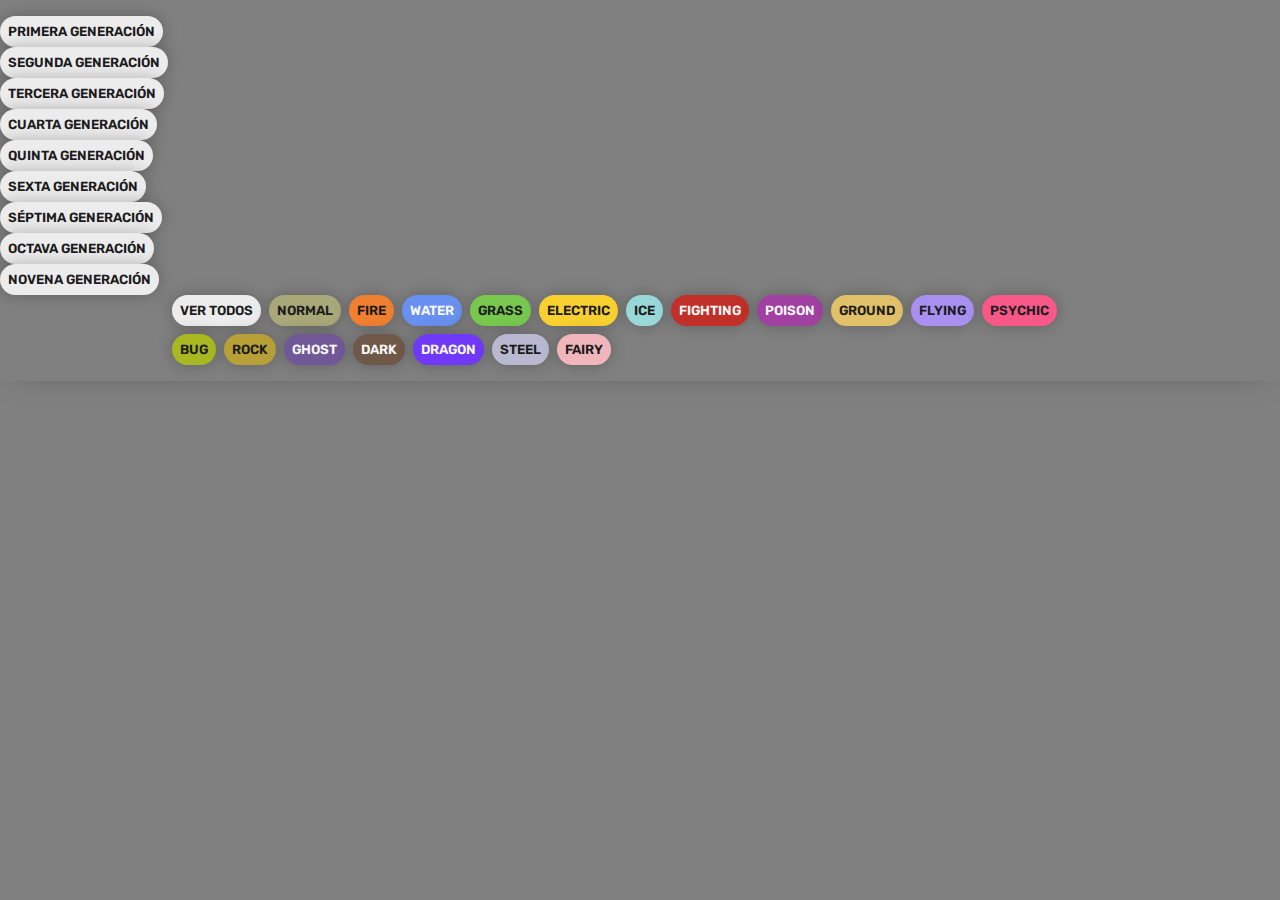
==== pokemon/pokemon/index.html @ 563a0498 "bajar cambios" ====
<!DOCTYPE html>
<html lang="es">

<head>
    <meta charset="UTF-8">
    <meta http-equiv="X-UA-Compatible" content="IE=edge">
    <meta name="viewport" content="width=device-width, initial-scale=1.0">
    <title>Pokédex</title>
    <link rel="stylesheet" href="./css/estilo.css">
</head>

<body>

    <header>
        <nav class="nav-list">
            <ul>
                <li class="nav-item"><button class="btn btn-gen primera" id="gen1">Primera Generación</button></li>
                <li class="nav-item"><button class="btn btn-gen segunda" id="gen2">Segunda Generación</button></li>
                <li class="nav-item"><button class="btn btn-gen tercera" id="gen3">Tercera Generación</button></li>
                <li class="nav-item"><button class="btn btn-gen cuarta" id="gen4">Cuarta Generación</button></li>
                <li class="nav-item"><button class="btn btn-gen quinta" id="gen5">Quinta Generación</button></li>
                <li class="nav-item"><button class="btn btn-gen sexta" id="gen6">Sexta Generación</button></li>
                <li class="nav-item"><button class="btn btn-gen septima" id="gen7">Séptima Generación</button></li>
                <li class="nav-item"><button class="btn btn-gen octava" id="gen8">Octava Generación</button></li>
                <li class="nav-item"><button class="btn btn-gen novena" id="gen9">Novena Generación</button></li>
            </ul>
        </nav>
        <nav class="nav">
            <ul class="nav-list">
                <li class="nav-item"><button class="btn btn-tipo" id="ver-todos">Ver todos</button></li>
                <li class="nav-item"><button class="btn btn-tipo normal" id="normal">Normal</button></li>
                <li class="nav-item"><button class="btn btn-tipo fire" id="fire">Fire</button></li>
                <li class="nav-item"><button class="btn btn-tipo water" id="water">Water</button></li>
                <li class="nav-item"><button class="btn btn-tipo grass" id="grass">Grass</button></li>
                <li class="nav-item"><button class="btn btn-tipo electric" id="electric">Electric</button></li>
                <li class="nav-item"><button class="btn btn-tipo ice" id="ice">Ice</button></li>
                <li class="nav-item"><button class="btn btn-tipo fighting" id="fighting">Fighting</button></li>
                <li class="nav-item"><button class="btn btn-tipo poison" id="poison">Poison</button></li>
                <li class="nav-item"><button class="btn btn-tipo ground" id="ground">Ground</button></li>
                <li class="nav-item"><button class="btn btn-tipo flying" id="flying">Flying</button></li>
                <li class="nav-item"><button class="btn btn-tipo psychic" id="psychic">Psychic</button></li>
                <li class="nav-item"><button class="btn btn-tipo bug" id="bug">Bug</button></li>
                <li class="nav-item"><button class="btn btn-tipo rock" id="rock">Rock</button></li>
                <li class="nav-item"><button class="btn btn-tipo ghost" id="ghost">Ghost</button></li>
                <li class="nav-item"><button class="btn btn-tipo dark" id="dark">Dark</button></li>
                <li class="nav-item"><button class="btn btn-tipo dragon" id="dragon">Dragon</button></li>
                <li class="nav-item"><button class="btn btn-tipo steel" id="steel">Steel</button></li>
                <li class="nav-item"><button class="btn btn-tipo fairy" id="fairy">Fairy</button></li>
            </ul>
        </nav>
    </header>
    <main>

        <div id="todos">
            <div class="pokemon-todos" id="listaPokemon">

            </div>
        </div>

    </main>

    <script src="./js/script.js"></script>
</body>

</html>
---- pokemon/pokemon/css/estilo.css ----
@import url('https://fonts.googleapis.com/css2?family=Rubik:wght@300;400;500;600;700;800;900&display=swap');

:root {
    --clr-black: #1c1c1c;
    --clr-gray: #ececec;
    --clr-white: #f7f7f7;

    --type-normal: #A8A878;
    --type-fire: #F08030;
    --type-water: #6890F0;
    --type-grass: #78C850;
    --type-electric: #F8D030;
    --type-ice: #98D8D8;
    --type-fighting: #C03028;
    --type-poison: #A040A0;
    --type-ground: #E0C068;
    --type-flying: #A890F0;
    --type-psychic: #F85888;
    --type-bug: #A8B820;
    --type-rock: #B8A038;
    --type-ghost: #705898;
    --type-dark: #705848;
    --type-dragon: #7038F8;
    --type-steel: #B8B8D0;
    --type-fairy: #F0B6BC;
}

* {
    margin: 0;
    padding: 0;
    box-sizing: border-box;
    color: var(--clr-black);
    font-family: 'Rubik', sans-serif;
}

ul {
    list-style-type: none;
}

button {
    background-color: transparent;
    border: 0;
    border-radius: 0;
}

body {
    min-height: 100vh;
    background-color: gray;
}

header {
    padding-block: 1rem;
    box-shadow: 0 0 2rem -1rem rgba(0, 0, 0, .5);
}

.nav {
    display: flex;
    flex-direction: column;
    gap: 1rem;
    align-items: flex-start;
    padding-inline: 2rem;
    max-width: 1000px;
    margin: 0 auto;
}

.nav-list {
    display: flex;
    align-items: center;
    flex-wrap: wrap;
    gap: .5rem;
}

.btn-tipo {
    background-color: var(--clr-gray);
    padding: .5rem;
    border-radius: 100vmax;
    cursor: pointer;
    text-transform: uppercase;
    font-weight: 600;
    box-shadow: 0 0 1rem rgba(0, 0, 0, .25);
    transition: .2s;
}
.btn-gen {
    background-color: var(--clr-gray);
    padding: .5rem;
    border-radius: 100vmax;
    cursor: pointer;
    text-transform: uppercase;
    font-weight: 600;
    box-shadow: 0 0 1rem rgba(0, 0, 0, .25);
    transition: .2s;
}

.btn-header:hover {
    transform: scale(1.1);
    box-shadow: 0 0 2rem rgba(0, 0, 0, .25);
}

main {
    padding: 2rem;
    max-width: 1000px;
    margin: 0 auto;
}

.pokemon-todos {
    display: grid;
    grid-template-columns: 1fr;
    gap: 1rem;
}

@media screen and (min-width: 470px) {
    .pokemon-todos {
        grid-template-columns: 1fr 1fr;
    }
}

@media screen and (min-width: 700px) {
    .pokemon-todos {
        grid-template-columns: 1fr 1fr 1fr;
    }
}

.pokemon {
    border-radius: 1rem;
    background-color: var(--clr-white);
    box-shadow: 0 0 3rem -1rem rgba(0, 0, 0, .25);
    padding-block: 1rem;
    text-transform: uppercase;
    position: relative;
    isolation: isolate;
    overflow: hidden;
}

.pokemon-id-back {
    position: absolute;
    top: 1rem;
    left: 50%;
    transform: translateX(-50%);
    font-size: 6rem;
    font-weight: 800;
    z-index: -1;
    color: var(--clr-gray);
}

.pokemon-imagen {
    padding-inline: 1rem;
    display: flex;
    justify-content: center;
}

.pokemon-imagen img {
    width: 100%;
    max-width: 6rem;
}

.pokemon-info {
    display: flex;
    flex-direction: column;
    gap: .5rem;
    padding-inline: 1rem;
    align-items: center;
    text-align: center;
}

.nombre-contenedor {
    display: flex;
    align-items: center;
    column-gap: .5rem;
    flex-wrap: wrap;
    justify-content: center;
}

.pokemon-id {
    background-color: var(--clr-gray);
    padding: .25rem .5rem;
    border-radius: 100vmax;
    font-size: .75rem;
    font-weight: 500;
}

.pokemon-nombre {
    font-size: 1.4rem;
}

.pokemon-tipos {
    display: flex;
    gap: .5rem;
    font-size: .75rem;
    font-weight: 500;
    flex-wrap: wrap;
    justify-content: center;
}

.tipo {
    padding: .25rem .5rem;
    border-radius: 100vmax;
}

.pokemon-stats {
    display: flex;
    gap: 1rem;
    font-size: .85rem;
}

.stat {
    background-color: var(--clr-gray);
    padding: .25rem .5rem;
    border-radius: 100vmax;
}

.normal {
    background-color: var(--type-normal);
    color: var(--clr-black);
}

.fire {
    background-color: var(--type-fire);
    color: var(--clr-black);
}

.water {
    background-color: var(--type-water);
    color: var(--clr-white);
}

.grass {
    background-color: var(--type-grass);
    color: var(--clr-black);
}

.electric {
    background-color: var(--type-electric);
    color: var(--clr-black);
}

.ice {
    background-color: var(--type-ice);
    color: var(--clr-black);
}

.fighting {
    background-color: var(--type-fighting);
    color: var(--clr-white);
}

.poison {
    background-color: var(--type-poison);
    color: var(--clr-white);
}

.ground {
    background-color: var(--type-ground);
    color: var(--clr-black);
}

.flying {
    background-color: var(--type-flying);
    color: var(--clr-black);
}

.psychic {
    background-color: var(--type-psychic);
    color: var(--clr-black);
}

.bug {
    background-color: var(--type-bug);
    color: var(--clr-black);
}

.rock {
    background-color: var(--type-rock);
    color: var(--clr-black);
}

.ghost {
    background-color: var(--type-ghost);
    color: var(--clr-white);
}

.dark {
    background-color: var(--type-dark);
    color: var(--clr-white);
}

.dragon {
    background-color: var(--type-dragon);
    color: var(--clr-white);
}

.steel {
    background-color: var(--type-steel);
    color: var(--clr-black);
}

.fairy {
    background-color: var(--type-fairy);
    color: var(--clr-black);
}
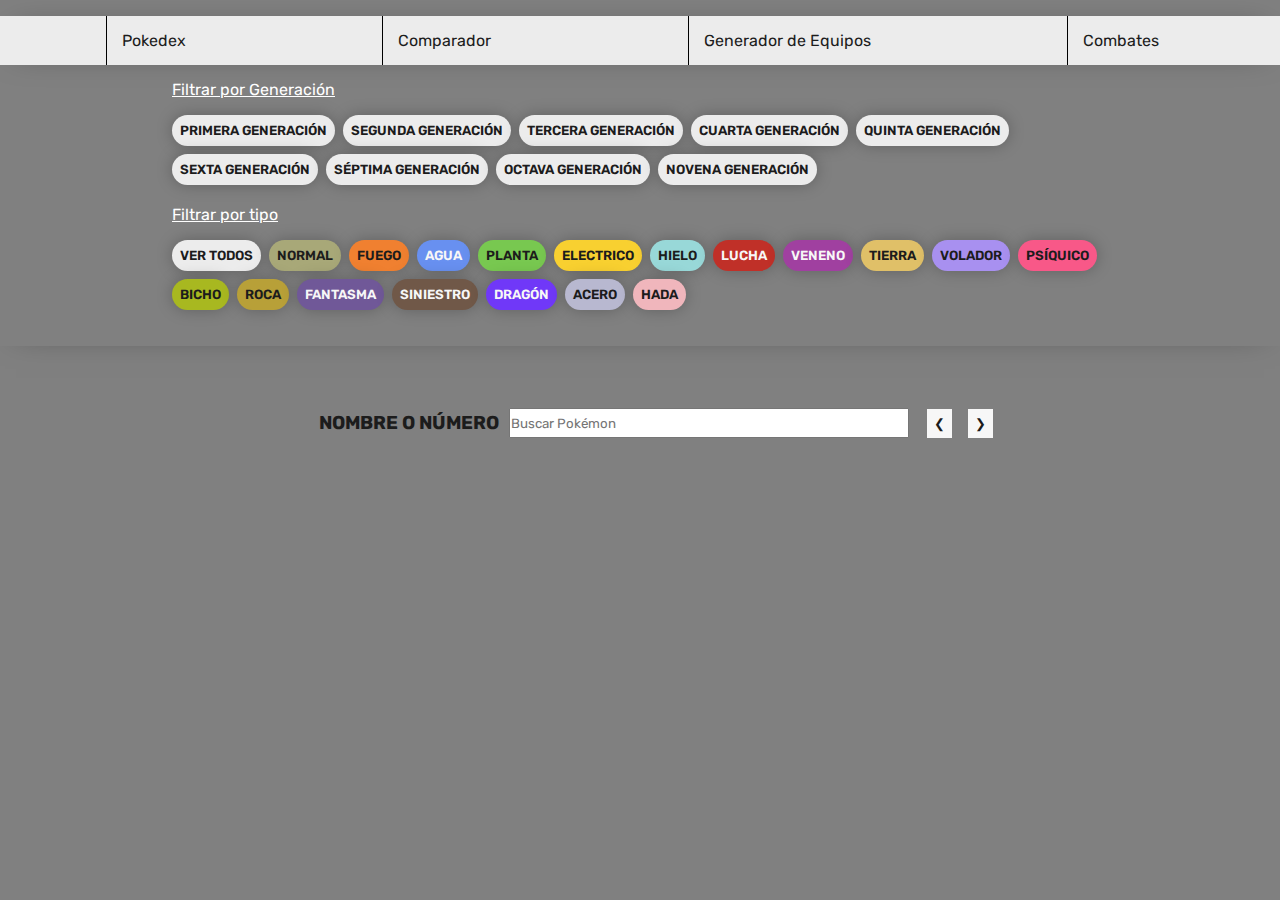
==== commit f7354206: "todo juntado menos combates" ====
--- a/pokemon/pokemon/index.html
+++ b/pokemon/pokemon/index.html
@@ -7,59 +7,74 @@
     <meta name="viewport" content="width=device-width, initial-scale=1.0">
     <title>Pokédex</title>
     <link rel="stylesheet" href="./css/estilo.css">
+    <link rel="stylesheet" href="./css/estiloComun.css">
+    <script src="./js/script.js" defer></script>
 </head>
 
 <body>
-
     <header>
-        <nav class="nav-list">
-            <ul>
-                <li class="nav-item"><button class="btn btn-gen primera" id="gen1">Primera Generación</button></li>
-                <li class="nav-item"><button class="btn btn-gen segunda" id="gen2">Segunda Generación</button></li>
-                <li class="nav-item"><button class="btn btn-gen tercera" id="gen3">Tercera Generación</button></li>
-                <li class="nav-item"><button class="btn btn-gen cuarta" id="gen4">Cuarta Generación</button></li>
-                <li class="nav-item"><button class="btn btn-gen quinta" id="gen5">Quinta Generación</button></li>
-                <li class="nav-item"><button class="btn btn-gen sexta" id="gen6">Sexta Generación</button></li>
-                <li class="nav-item"><button class="btn btn-gen septima" id="gen7">Séptima Generación</button></li>
-                <li class="nav-item"><button class="btn btn-gen octava" id="gen8">Octava Generación</button></li>
-                <li class="nav-item"><button class="btn btn-gen novena" id="gen9">Novena Generación</button></li>
+        <nav>
+            <ul class="menu">
+                <li><a href="index.html">Pokedex</a></li>
+                <li><a href="./comparador.html">Comparador</a></li>
+                <li><a href="./generador.html">Generador de Equipos</a></li>
+                <li><a href="index.html">Combates</a></li>
             </ul>
         </nav>
         <nav class="nav">
+            <p>Filtrar por Generación</p>
             <ul class="nav-list">
-                <li class="nav-item"><button class="btn btn-tipo" id="ver-todos">Ver todos</button></li>
-                <li class="nav-item"><button class="btn btn-tipo normal" id="normal">Normal</button></li>
-                <li class="nav-item"><button class="btn btn-tipo fire" id="fire">Fire</button></li>
-                <li class="nav-item"><button class="btn btn-tipo water" id="water">Water</button></li>
-                <li class="nav-item"><button class="btn btn-tipo grass" id="grass">Grass</button></li>
-                <li class="nav-item"><button class="btn btn-tipo electric" id="electric">Electric</button></li>
-                <li class="nav-item"><button class="btn btn-tipo ice" id="ice">Ice</button></li>
-                <li class="nav-item"><button class="btn btn-tipo fighting" id="fighting">Fighting</button></li>
-                <li class="nav-item"><button class="btn btn-tipo poison" id="poison">Poison</button></li>
-                <li class="nav-item"><button class="btn btn-tipo ground" id="ground">Ground</button></li>
-                <li class="nav-item"><button class="btn btn-tipo flying" id="flying">Flying</button></li>
-                <li class="nav-item"><button class="btn btn-tipo psychic" id="psychic">Psychic</button></li>
-                <li class="nav-item"><button class="btn btn-tipo bug" id="bug">Bug</button></li>
-                <li class="nav-item"><button class="btn btn-tipo rock" id="rock">Rock</button></li>
-                <li class="nav-item"><button class="btn btn-tipo ghost" id="ghost">Ghost</button></li>
-                <li class="nav-item"><button class="btn btn-tipo dark" id="dark">Dark</button></li>
-                <li class="nav-item"><button class="btn btn-tipo dragon" id="dragon">Dragon</button></li>
-                <li class="nav-item"><button class="btn btn-tipo steel" id="steel">Steel</button></li>
-                <li class="nav-item"><button class="btn btn-tipo fairy" id="fairy">Fairy</button></li>
+                <li><button class="btn-gen primera" id="gen1">Primera Generación</button></li>
+                <li><button class="btn-gen segunda" id="gen2">Segunda Generación</button></li>
+                <li><button class="btn-gen tercera" id="gen3">Tercera Generación</button></li>
+                <li><button class="btn-gen cuarta" id="gen4">Cuarta Generación</button></li>
+                <li><button class="btn-gen quinta" id="gen5">Quinta Generación</button></li>
+                <li><button class="btn-gen sexta" id="gen6">Sexta Generación</button></li>
+                <li><button class="btn-gen septima" id="gen7">Séptima Generación</button></li>
+                <li><button class="btn-gen octava" id="gen8">Octava Generación</button></li>
+                <li><button class="btn-gen novena" id="gen9">Novena Generación</button></li>
+            </ul>
+        </nav>
+        <nav class="nav">
+            <p>Filtrar por tipo</p>
+            <ul class="nav-list">
+                <li><button class="btn-tipo" id="ver-todos">Ver todos</button></li>
+                <li><button class="btn-tipo normal" id="normal">Normal</button></li>
+                <li><button class="btn-tipo fire" id="fire">Fuego</button></li>
+                <li><button class="btn-tipo water" id="water">Agua</button></li>
+                <li><button class="btn-tipo grass" id="grass">Planta</button></li>
+                <li><button class="btn-tipo electric" id="electric">Electrico</button></li>
+                <li><button class="btn-tipo ice" id="ice">Hielo</button></li>
+                <li><button class="btn-tipo fighting" id="fighting">Lucha</button></li>
+                <li><button class="btn-tipo poison" id="poison">Veneno</button></li>
+                <li><button class="btn-tipo ground" id="ground">Tierra</button></li>
+                <li><button class="btn-tipo flying" id="flying">Volador</button></li>
+                <li><button class="btn-tipo psychic" id="psychic">Psíquico</button></li>
+                <li><button class="btn-tipo bug" id="bug">Bicho</button></li>
+                <li><button class="btn-tipo rock" id="rock">Roca</button></li>
+                <li><button class="btn-tipo ghost" id="ghost">Fantasma</button></li>
+                <li><button class="btn-tipo dark" id="dark">Siniestro</button></li>
+                <li><button class="btn-tipo dragon" id="dragon">Dragón</button></li>
+                <li><button class="btn-tipo steel" id="steel">Acero</button></li>
+                <li><button class="btn-tipo fairy" id="fairy">Hada</button></li>
             </ul>
         </nav>
     </header>
     <main>
+        <div class="buscador">
+            <label for="barraBusqueda"><h3>NOMBRE O NÚMERO</h3></label>
+            <input id="barraBusqueda" placeholder="Buscar Pokémon" />
+            <div id="pagination"></div>
+        </div>
 
+
+        <div id="loading">Cargando...</div>
         <div id="todos">
             <div class="pokemon-todos" id="listaPokemon">
-
+                <!-- Aquí se mostrarán los Pokémon -->
             </div>
         </div>
-
     </main>
-
-    <script src="./js/script.js"></script>
 </body>
 
-</html>+</html>
--- a/pokemon/pokemon/css/estilo.css
+++ b/pokemon/pokemon/css/estilo.css
@@ -37,6 +37,10 @@
     list-style-type: none;
 }
 
+a {
+    text-decoration: none;
+}
+
 button {
     background-color: transparent;
     border: 0;
@@ -51,6 +55,21 @@
 header {
     padding-block: 1rem;
     box-shadow: 0 0 2rem -1rem rgba(0, 0, 0, .5);
+}
+
+.menu {
+    background-color: var(--clr-gray);
+    display: flex;
+    justify-content: space-around;
+    padding: 15px;
+    margin-bottom: 15px;
+
+    box-shadow: 0 0 2rem -1rem rgba(0, 0, 0, .5);
+}
+
+.menu li a {
+    padding: 15px;
+    border-left: 1px solid black;
 }
 
 .nav {
@@ -61,6 +80,12 @@
     padding-inline: 2rem;
     max-width: 1000px;
     margin: 0 auto;
+    margin-bottom: 20px;
+}
+
+.nav p {
+    color: white;
+    text-decoration: underline;
 }
 
 .nav-list {
@@ -70,16 +95,7 @@
     gap: .5rem;
 }
 
-.btn-tipo {
-    background-color: var(--clr-gray);
-    padding: .5rem;
-    border-radius: 100vmax;
-    cursor: pointer;
-    text-transform: uppercase;
-    font-weight: 600;
-    box-shadow: 0 0 1rem rgba(0, 0, 0, .25);
-    transition: .2s;
-}
+.btn-tipo,
 .btn-gen {
     background-color: var(--clr-gray);
     padding: .5rem;
@@ -124,11 +140,16 @@
     border-radius: 1rem;
     background-color: var(--clr-white);
     box-shadow: 0 0 3rem -1rem rgba(0, 0, 0, .25);
-    padding-block: 1rem;
     text-transform: uppercase;
     position: relative;
     isolation: isolate;
     overflow: hidden;
+    padding: 15px;
+}
+
+.pokemon:hover {
+    background-color: rgb(200, 200, 200);
+    cursor: pointer;
 }
 
 .pokemon-id-back {
@@ -198,13 +219,19 @@
 
 .pokemon-stats {
     display: flex;
+    flex-wrap: wrap;
     gap: 1rem;
     font-size: .85rem;
+    padding: 0.5rem; 
+}
+
+.pokemon-stats p {
+    font-size: 11px;
 }
 
 .stat {
     background-color: var(--clr-gray);
-    padding: .25rem .5rem;
+    padding: .25rem .5rem; 
     border-radius: 100vmax;
 }
 
@@ -296,4 +323,35 @@
 .fairy {
     background-color: var(--type-fairy);
     color: var(--clr-black);
+}
+
+.buscador {
+    width: 100%;
+    margin: 20px;
+    display: flex;
+    justify-content: center;
+    align-items: center;
+}
+
+#barraBusqueda {
+    width: 400px;
+    margin: 10px;
+    height: 30px;
+}
+
+#botonBuscar {
+    background-color: white;
+    padding: 5px;
+    border-radius: 5px;
+    height: 30px;
+}
+
+#botonBuscar:hover {
+    cursor: pointer;
+}
+
+.pagination-arrow {
+    margin: 8px;
+    padding: 7px;
+    background-color: var(--clr-white);
 }--- a/pokemon/pokemon/css/estiloComun.css
+++ b/pokemon/pokemon/css/estiloComun.css
@@ -0,0 +1,172 @@
+:root {
+    --type-normal: #A8A878;
+    --type-fire: #F08030;
+    --type-water: #6890F0;
+    --type-grass: #78C850;
+    --type-electric: #F8D030;
+    --type-ice: #98D8D8;
+    --type-fighting: #C03028;
+    --type-poison: #A040A0;
+    --type-ground: #E0C068;
+    --type-flying: #A890F0;
+    --type-psychic: #F85888;
+    --type-bug: #A8B820;
+    --type-rock: #B8A038;
+    --type-ghost: #705898;
+    --type-dark: #705848;
+    --type-dragon: #7038F8;
+    --type-steel: #B8B8D0;
+    --type-fairy: #F0B6BC;
+}
+
+* {
+    margin: 0;
+    padding: 0;
+    box-sizing: border-box;
+    font-family: 'Rubik', sans-serif;
+}
+
+ul {
+    list-style-type: none;
+}
+
+body {
+    min-height: 100vh;
+    background-color: gray;
+}
+
+header {
+    padding-block: 1rem;
+    box-shadow: 0 0 2rem -1rem rgba(0, 0, 0, .5);
+}
+
+main {
+    padding: 2rem;
+    max-width: 1000px;
+    margin: 0 auto;
+}
+
+.pokemon-tipos {
+    display: flex;
+    flex-wrap: wrap;
+    gap: .5rem;
+    font-weight: 500;
+}
+
+.pokemon-stats {
+    display: flex;
+    flex-wrap: wrap;
+    gap: 1rem;
+    font-size: .85rem;
+    padding: 0.5rem; 
+}
+
+.tipo {
+    padding: .25rem .5rem;
+    border-radius: 100vmax;
+}
+
+.pokemon-stats {
+    display: flex;
+    flex-wrap: wrap;
+    gap: 1rem;
+    font-size: .85rem;
+    padding: 0.5rem; 
+}
+.stat {
+    background-color: var(--clr-gray);
+    padding: .25rem .5rem; 
+    border-radius: 100vmax;
+}
+
+/*Color para cada tipo de pokemon */
+.normal {
+    background-color: var(--type-normal);
+    color: var(--clr-black);
+}
+
+.fire {
+    background-color: var(--type-fire);
+    color: var(--clr-black);
+}
+
+.water {
+    background-color: var(--type-water);
+    color: var(--clr-white);
+}
+
+.grass {
+    background-color: var(--type-grass);
+    color: var(--clr-black);
+}
+
+.electric {
+    background-color: var(--type-electric);
+    color: var(--clr-black);
+}
+
+.ice {
+    background-color: var(--type-ice);
+    color: var(--clr-black);
+}
+
+.fighting {
+    background-color: var(--type-fighting);
+    color: var(--clr-white);
+}
+
+.poison {
+    background-color: var(--type-poison);
+    color: var(--clr-white);
+}
+
+.ground {
+    background-color: var(--type-ground);
+    color: var(--clr-black);
+}
+
+.flying {
+    background-color: var(--type-flying);
+    color: var(--clr-black);
+}
+
+.psychic {
+    background-color: var(--type-psychic);
+    color: var(--clr-black);
+}
+
+.bug {
+    background-color: var(--type-bug);
+    color: var(--clr-black);
+}
+
+.rock {
+    background-color: var(--type-rock);
+    color: var(--clr-black);
+}
+
+.ghost {
+    background-color: var(--type-ghost);
+    color: var(--clr-white);
+}
+
+.dark {
+    background-color: var(--type-dark);
+    color: var(--clr-white);
+}
+
+.dragon {
+    background-color: var(--type-dragon);
+    color: var(--clr-white);
+}
+
+.steel {
+    background-color: var(--type-steel);
+    color: var(--clr-black);
+}
+
+.fairy {
+    background-color: var(--type-fairy);
+    color: var(--clr-black);
+}
+
